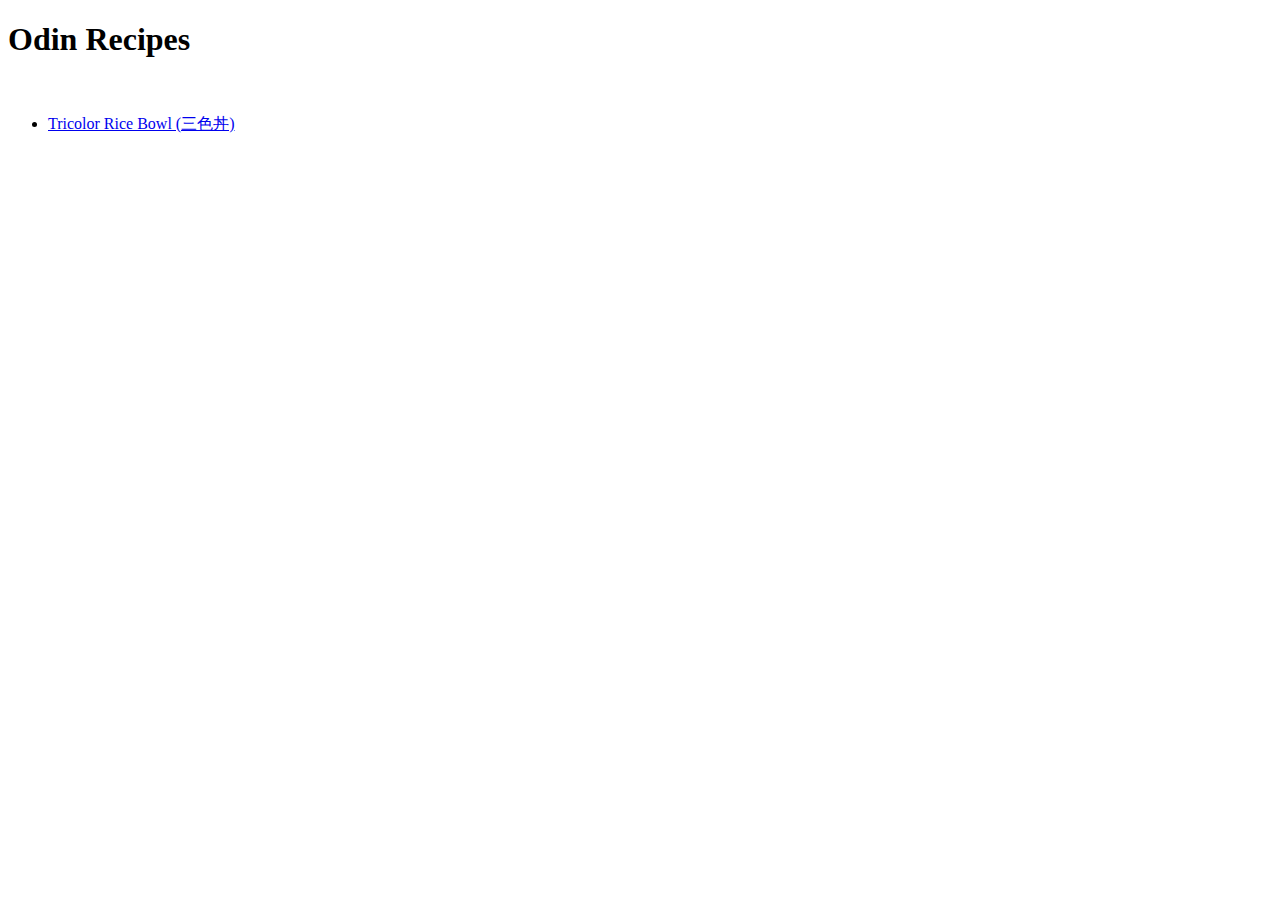
==== index.html @ 8d4c4841 "added Sanshokudon link to index.html" ====
<!DOCTYPE html>
<html lang="en">
<head>
  <meta charset="UTF-8">
  <title>Odin Recipes</title>
</head>
<body>
  
  <header>
    <h1>Odin Recipes</h1>
  </header>
  <br>
  
  <main>
    <ul>
      <li><a href="./recipes/sanshokudon.html">Tricolor Rice Bowl (三色丼)</a></li>
    </ul>
  </main>
  <br>
  
  <footer>
  </footer>

  <script>
  </script>

</body>
</html>
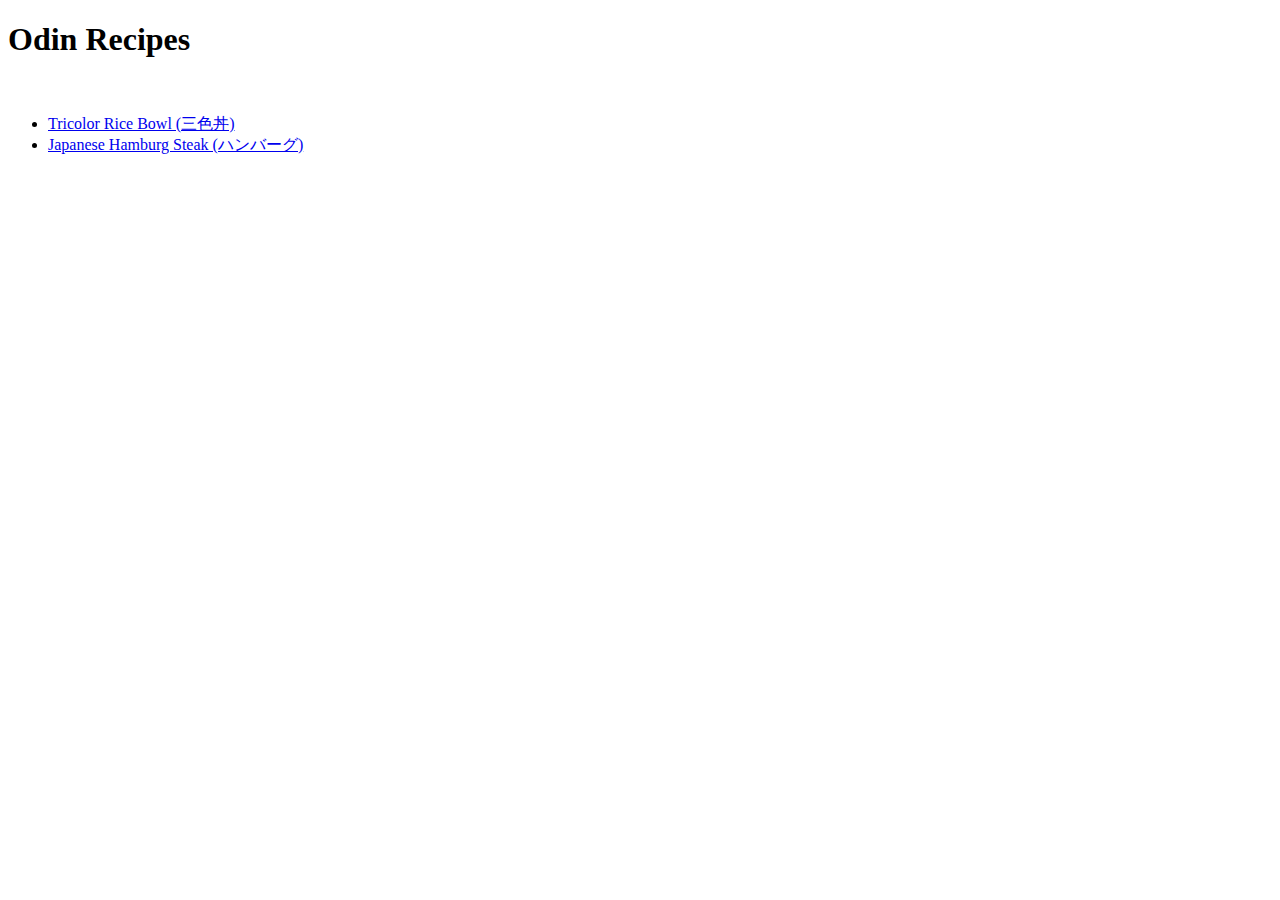
==== commit 2762d346: "added hamburg steak link to index.html" ====
--- a/index.html
+++ b/index.html
@@ -14,6 +14,7 @@
   <main>
     <ul>
       <li><a href="./recipes/sanshokudon.html">Tricolor Rice Bowl (三色丼)</a></li>
+      <li><a href="./recipes/hamburgsteak.html">Japanese Hamburg Steak (ハンバーグ)</a></li>
     </ul>
   </main>
   <br>
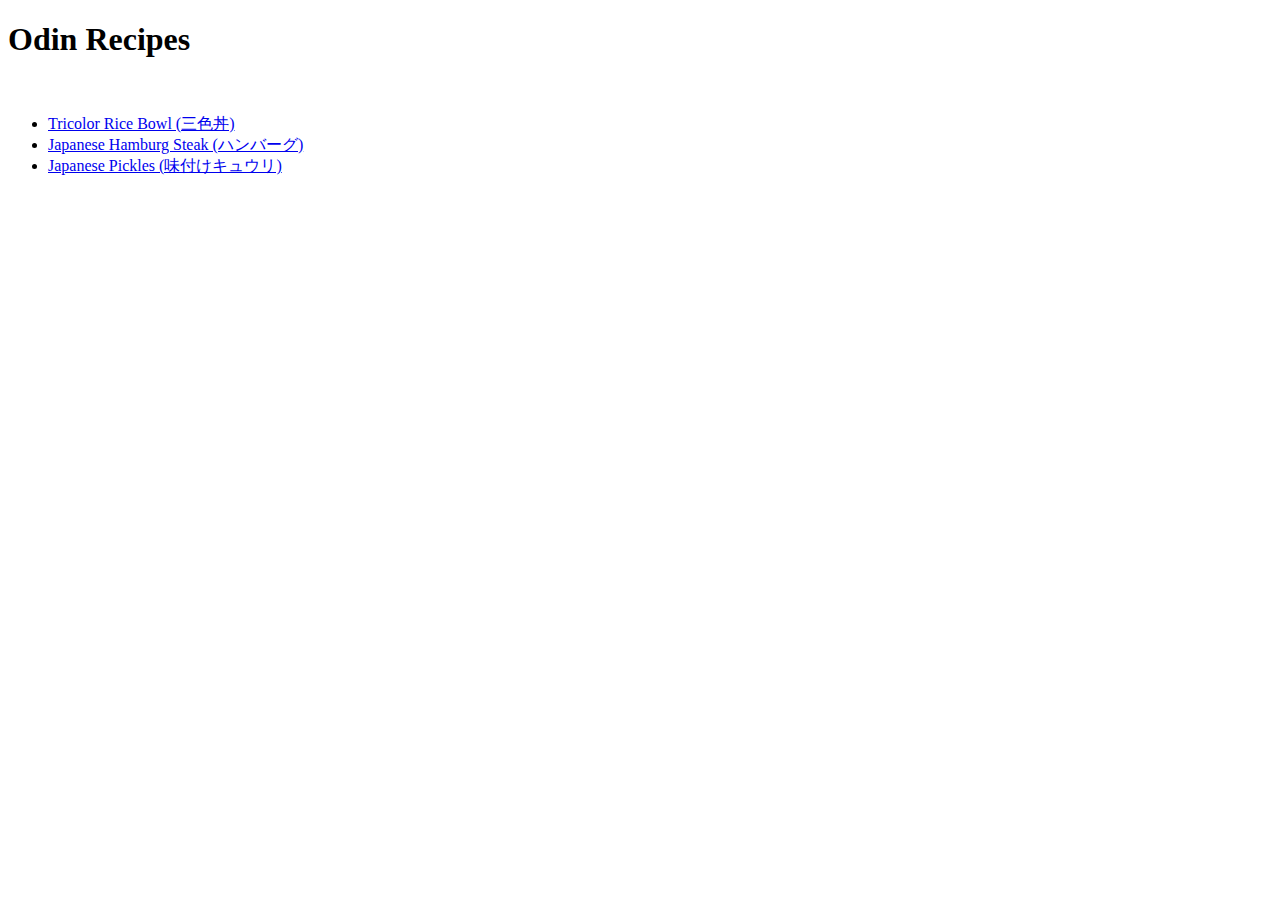
==== commit 1be68966: "added link to jpickles.html to index.html" ====
--- a/index.html
+++ b/index.html
@@ -15,6 +15,7 @@
     <ul>
       <li><a href="./recipes/sanshokudon.html">Tricolor Rice Bowl (三色丼)</a></li>
       <li><a href="./recipes/hamburgsteak.html">Japanese Hamburg Steak (ハンバーグ)</a></li>
+      <li><a href="./recipes/jpickles.html">Japanese Pickles (味付けキュウリ)</a></li>
     </ul>
   </main>
   <br>
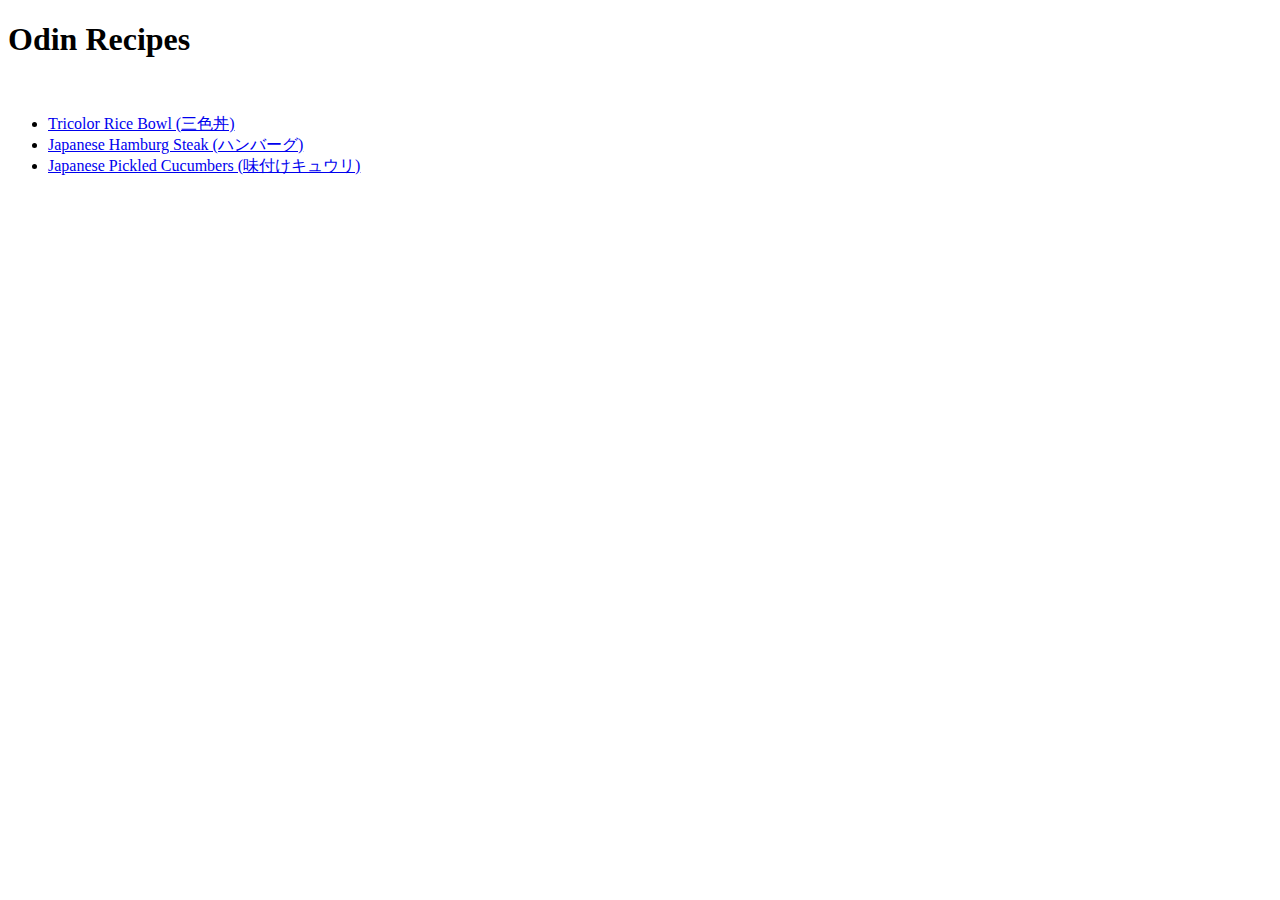
==== commit 6360d52a: "changed name to picked cucumbers on index.html" ====
--- a/index.html
+++ b/index.html
@@ -15,7 +15,7 @@
     <ul>
       <li><a href="./recipes/sanshokudon.html">Tricolor Rice Bowl (三色丼)</a></li>
       <li><a href="./recipes/hamburgsteak.html">Japanese Hamburg Steak (ハンバーグ)</a></li>
-      <li><a href="./recipes/jpickles.html">Japanese Pickles (味付けキュウリ)</a></li>
+      <li><a href="./recipes/jpickles.html">Japanese Pickled Cucumbers (味付けキュウリ)</a></li>
     </ul>
   </main>
   <br>
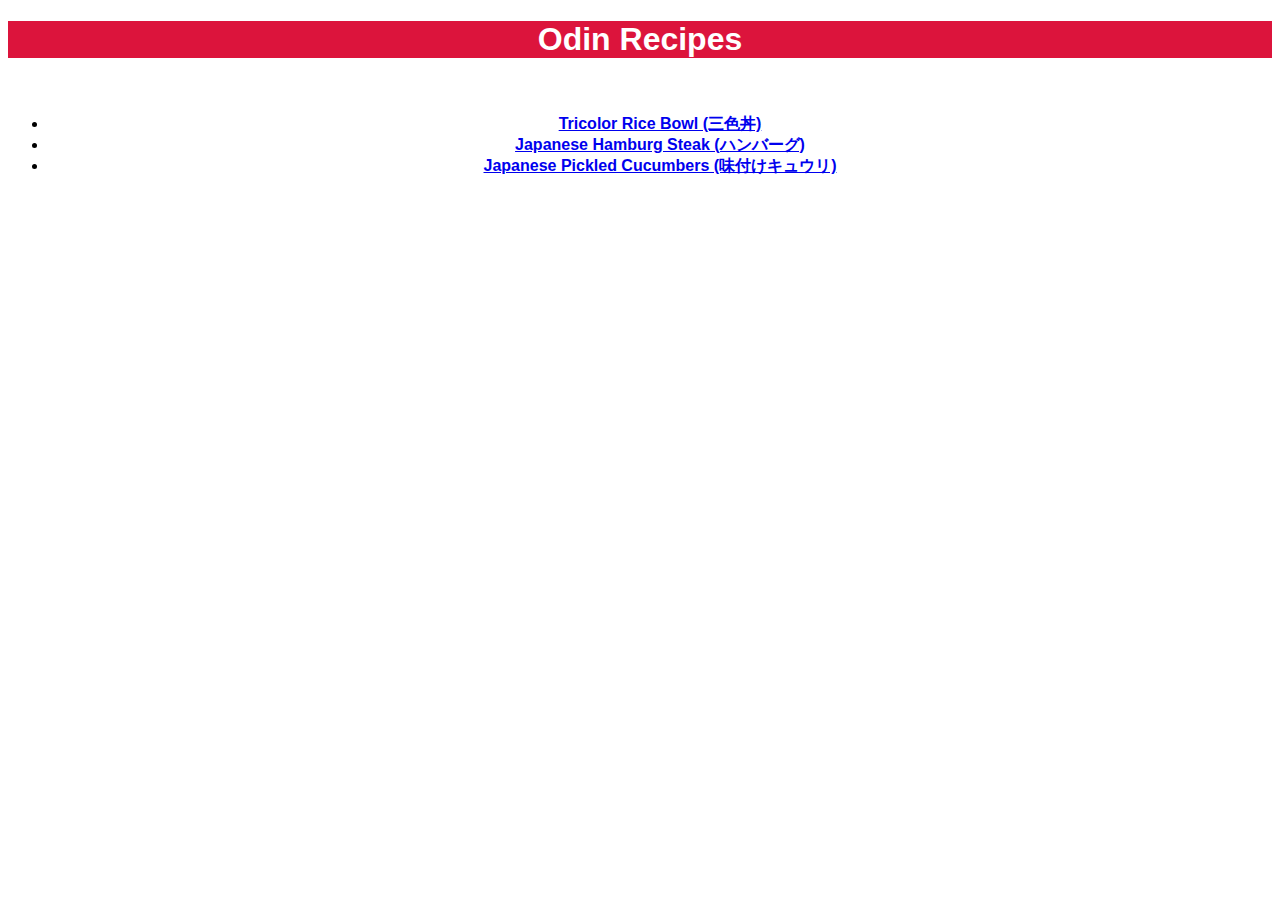
==== commit 6e5948d0: "added text styles in style.css" ====
--- a/index.html
+++ b/index.html
@@ -3,19 +3,20 @@
 <head>
   <meta charset="UTF-8">
   <title>Odin Recipes</title>
+  <link rel="stylesheet" href="./styles.css">
 </head>
 <body>
   
   <header>
-    <h1>Odin Recipes</h1>
+    <h1 id="title" class="main">Odin Recipes</h1>
   </header>
   <br>
   
   <main>
     <ul>
-      <li><a href="./recipes/sanshokudon.html">Tricolor Rice Bowl (三色丼)</a></li>
-      <li><a href="./recipes/hamburgsteak.html">Japanese Hamburg Steak (ハンバーグ)</a></li>
-      <li><a href="./recipes/jpickles.html">Japanese Pickled Cucumbers (味付けキュウリ)</a></li>
+      <li class="recipe main"><a href="./recipes/sanshokudon.html">Tricolor Rice Bowl (三色丼)</a></li>
+      <li class="recipe main"><a href="./recipes/hamburgsteak.html">Japanese Hamburg Steak (ハンバーグ)</a></li>
+      <li class="recipe main"><a href="./recipes/jpickles.html">Japanese Pickled Cucumbers (味付けキュウリ)</a></li>
     </ul>
   </main>
   <br>
--- a/styles.css
+++ b/styles.css
@@ -0,0 +1,31 @@
+body {
+    font-family: Helvetica, sans-serif;
+}
+
+.h1-img {
+    height: auto;
+    width: 60%;
+    display: block;
+    margin-left: auto;
+    margin-right: auto;
+}
+
+#title {
+    background-color: crimson;
+    color: #ffffff;
+    text-align: center;
+}
+
+.main {
+    font-weight: bold;
+}
+
+.recipe {
+    text-align: center;
+}
+
+.secondary {
+    background-color: lightgrey;
+    text-align: center;
+}
+
